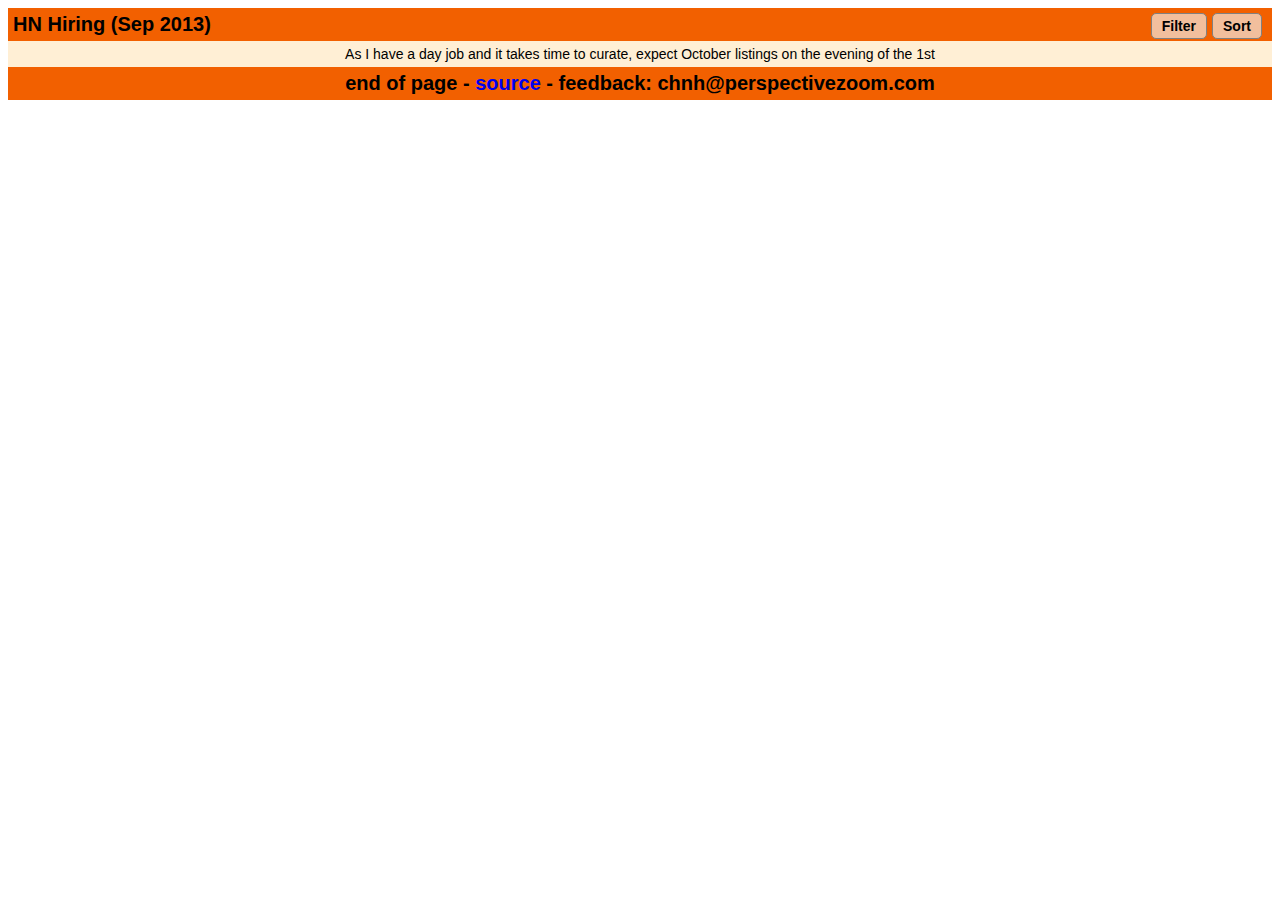
==== index.htm @ e6689cbd "expose location coords" ====
<!DOCTYPE html>
<html>
  <head>
    <meta charset="utf-8">
    <meta name="viewport" content="width=device-width, initial-scale=1.0"/> 

    <title>Curated HN Who's Hiring</title>

    <link rel="stylesheet" type="text/css" href="css/normalize.2.1.3.css"/>
    <link rel="stylesheet" type="text/css" href="css/chnh.css"/>
    <script>
      (function(i,s,o,g,r,a,m){i['GoogleAnalyticsObject']=r;i[r]=i[r]||function(){
      (i[r].q=i[r].q||[]).push(arguments)},i[r].l=1*new Date();a=s.createElement(o),
      m=s.getElementsByTagName(o)[0];a.async=1;a.src=g;m.parentNode.insertBefore(a,m)
      })(window,document,'script','//www.google-analytics.com/analytics.js','ga');

      ga('create', 'UA-43707449-1', 'curatedhnhiring.com');
      ga('send', 'pageview');
    </script>
    <script type="text/javascript">
      (function(e,b){if(!b.__SV){var a,f,i,g;window.mixpanel=b;a=e.createElement("script");a.type="text/javascript";a.async=!0;a.src=("https:"===e.location.protocol?"https:":"http:")+'//cdn.mxpnl.com/libs/mixpanel-2.2.min.js';f=e.getElementsByTagName("script")[0];f.parentNode.insertBefore(a,f);b._i=[];b.init=function(a,e,d){function f(b,h){var a=h.split(".");2==a.length&&(b=b[a[0]],h=a[1]);b[h]=function(){b.push([h].concat(Array.prototype.slice.call(arguments,0)))}}var c=b;"undefined"!==typeof d?c=b[d]=[]:d="mixpanel";c.people=c.people||[];c.toString=function(b){var a="mixpanel";"mixpanel"!==d&&(a+="."+d);b||(a+=" (stub)");return a};c.people.toString=function(){return c.toString(1)+".people (stub)"};i="disable track track_pageview track_links track_forms register register_once alias unregister identify name_tag set_config people.set people.set_once people.increment people.append people.track_charge people.clear_charges people.delete_user".split(" ");for(g=0;g<i.length;g++)f(c,i[g]); b._i.push([a,e,d])};b.__SV=1.2}})(document,window.mixpanel||[]); mixpanel.init("2c88af128ecce9e6476057eb3ec7a0d7");
    </script>
  </head>
  <body>
    <div class="nav">
      <div data-vent="toggle-sort" class="button vent">Sort</div>
      <div data-vent="toggle-filter" class="button vent">Filter</div>
      <div class="title">HN Hiring (Sep 2013)</div>
    </div>
    <div class="site-notice">As I have a day job and it takes time to curate, expect October listings on the evening of the 1st</div>
    <div class="sorts hidden">
      <span class="sort button on">Points</span>
      <span class="sort button">Recently Added</span>
      <span class="sort button location">Location</span>
      <span class="coords lat">Lat: <input></input></span>
      <span class="coords long">Long: <input></input></span>
    </div>
    <div class="filters hidden">
      <span class="regex-container">
        Regex: /
        <input class="regex" />
        /i
      </span>
    </div>
    <div class="entries"></div>
    <div class="footer">
      end of page -
      <a href="https://github.com/perspectivezoom/curated-hn-hiring">source</a>
      - feedback: chnh@perspectivezoom.com
    </div>
  </body>

  <script type="text/javascript">
    window.chnh = {};
  </script>

  <script src="data/2013-09.js"></script>
  <script src="js/lib/geolib.1.3.1.min.js"></script>
  <script src="js/lib/zepto.1.0.min.js"></script>
  <script src="js/lib/underscore.1.5.1.min.js"></script>
  <script src="js/lib/backbone.1.0.0.min.js"></script>
  <script src="js/chnh.js"></script>
  <script type="text/javascript">
    window.chnh.init();
  </script>
<html>
---- css/chnh.css ----
body {
  height: 100%;
  font-family: 'Source Sans Pro', Helvetica Neue, Segoe UI, trebuchet MS, Arial, sans-serif;
  font-size: 14px;
  -webkit-font-smoothing: antialiased;
}

ul {
  margin: 0;
  padding: 5px 0 0 0;
  list-style: none;
}

.hidden {
  display: none;
}

.nav, .footer {
  padding: 5px;
  background-color: #F26000;
}

.nav .title {
  font-size: 20px;
  font-weight: bold;
}

.footer {
  font-size: 20px;
  font-weight: bold;
  text-align: center;
}

.footer a {
  text-decoration: none;
}

.site-notice {
  background-color: papayawhip;
  text-align: center;
  padding: 5px;
}

.button {
  display: inline-block;
  padding: 4px 10px;
  margin: 0 5px 5px 0;
  border: 1px solid gray;
  border-radius: 5px;
  font-weight: bold;
  cursor: pointer;
}

.vent.button {
  float: right;
  background-color: #F2BF9D;
}

.coords input {
  width: 90px;
}

.filters, .sorts {
  padding: 10px 10px 5px 10px;
  background-color: #EEEEEE;
}

.button.on {
  background-color: PaleGreen;
}

.button.off {
  background-color: Crimson;
}

.entry-details {
  padding: 15px;
  border-bottom: 1px solid gray;
  position: relative;
  overflow: hidden;
  height: 100px;
}

.gradient-mask {
  z-index: 10;
  position: absolute;
  top: 0;
  left: 0;
  height: 130px;
  width: 100%;
  background: linear-gradient(to bottom,rgba(255,255,255,0) 0%,rgba(255,255,255,1) 99%);
}
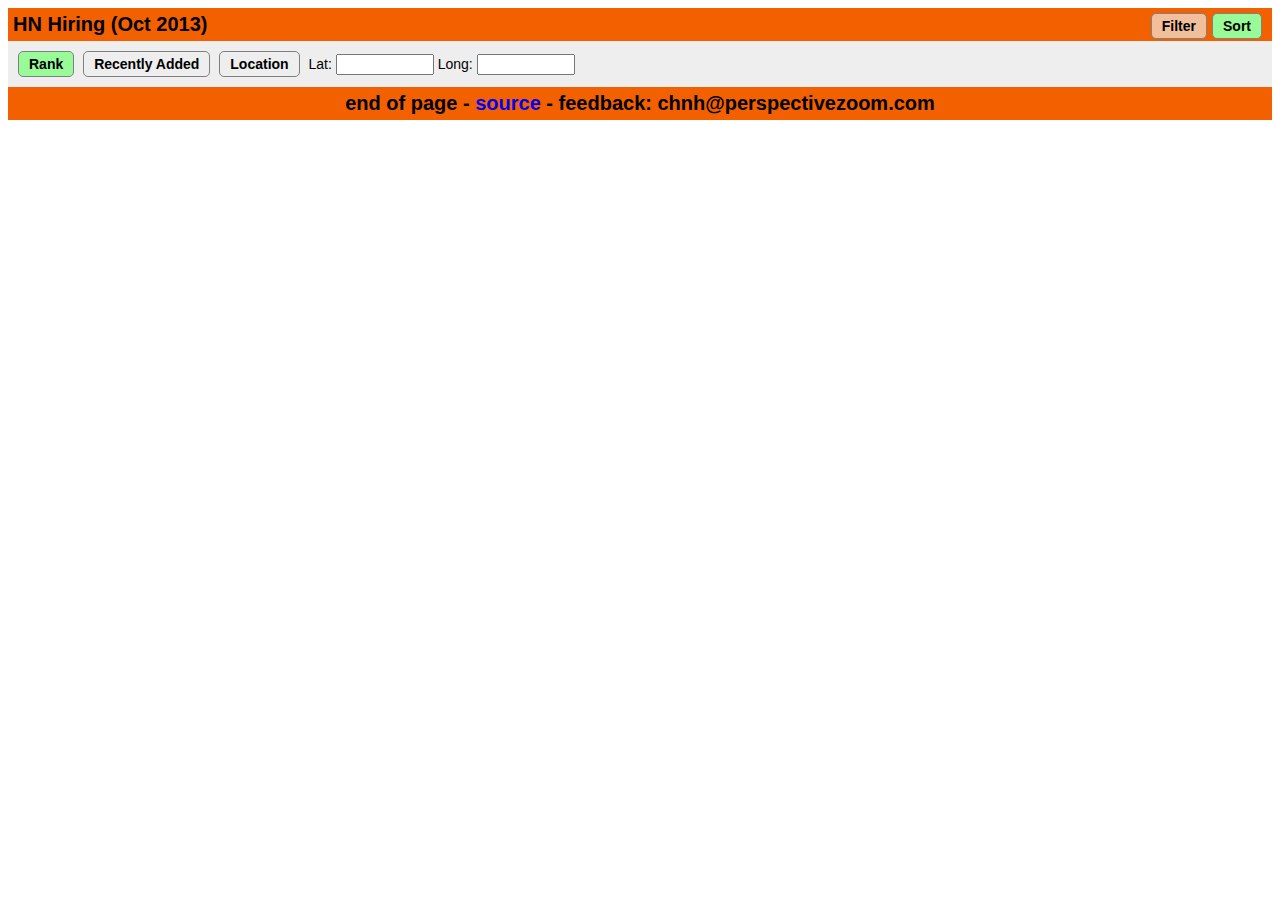
==== commit e70f23ae: "Fix tag validation, closing HTML and self-closing INPUT" ====
--- a/index.htm
+++ b/index.htm
@@ -8,32 +8,24 @@
 
     <link rel="stylesheet" type="text/css" href="css/normalize.2.1.3.css"/>
     <link rel="stylesheet" type="text/css" href="css/chnh.css"/>
-    <script>
-      (function(i,s,o,g,r,a,m){i['GoogleAnalyticsObject']=r;i[r]=i[r]||function(){
-      (i[r].q=i[r].q||[]).push(arguments)},i[r].l=1*new Date();a=s.createElement(o),
-      m=s.getElementsByTagName(o)[0];a.async=1;a.src=g;m.parentNode.insertBefore(a,m)
-      })(window,document,'script','//www.google-analytics.com/analytics.js','ga');
-
-      ga('create', 'UA-43707449-1', 'curatedhnhiring.com');
-      ga('send', 'pageview');
-    </script>
     <script type="text/javascript">
-      (function(e,b){if(!b.__SV){var a,f,i,g;window.mixpanel=b;a=e.createElement("script");a.type="text/javascript";a.async=!0;a.src=("https:"===e.location.protocol?"https:":"http:")+'//cdn.mxpnl.com/libs/mixpanel-2.2.min.js';f=e.getElementsByTagName("script")[0];f.parentNode.insertBefore(a,f);b._i=[];b.init=function(a,e,d){function f(b,h){var a=h.split(".");2==a.length&&(b=b[a[0]],h=a[1]);b[h]=function(){b.push([h].concat(Array.prototype.slice.call(arguments,0)))}}var c=b;"undefined"!==typeof d?c=b[d]=[]:d="mixpanel";c.people=c.people||[];c.toString=function(b){var a="mixpanel";"mixpanel"!==d&&(a+="."+d);b||(a+=" (stub)");return a};c.people.toString=function(){return c.toString(1)+".people (stub)"};i="disable track track_pageview track_links track_forms register register_once alias unregister identify name_tag set_config people.set people.set_once people.increment people.append people.track_charge people.clear_charges people.delete_user".split(" ");for(g=0;g<i.length;g++)f(c,i[g]); b._i.push([a,e,d])};b.__SV=1.2}})(document,window.mixpanel||[]); mixpanel.init("2c88af128ecce9e6476057eb3ec7a0d7");
+      var analytics=analytics||[];(function(){var e=["identify","track","trackLink","trackForm","trackClick","trackSubmit","page","pageview","ab","alias","ready","group"],t=function(e){return function(){analytics.push([e].concat(Array.prototype.slice.call(arguments,0)))}};for(var n=0;n<e.length;n++)analytics[e[n]]=t(e[n])})(),analytics.load=function(e){var t=document.createElement("script");t.type="text/javascript",t.async=!0,t.src=("https:"===document.location.protocol?"https://":"http://")+"d2dq2ahtl5zl1z.cloudfront.net/analytics.js/v1/"+e+"/analytics.min.js";var n=document.getElementsByTagName("script")[0];n.parentNode.insertBefore(t,n)};
+      analytics.load("s6gzyzd61r");
     </script>
   </head>
   <body>
     <div class="nav">
-      <div data-vent="toggle-sort" class="button vent">Sort</div>
+      <div data-vent="toggle-sort" class="button vent on">Sort</div>
       <div data-vent="toggle-filter" class="button vent">Filter</div>
-      <div class="title">HN Hiring (Sep 2013)</div>
+      <div class="title">HN Hiring (Oct 2013)</div>
     </div>
-    <div class="site-notice">As I have a day job and it takes time to curate, expect October listings on the evening of the 1st</div>
-    <div class="sorts hidden">
-      <span class="sort button on">Points</span>
+    <div class="site-notice hidden">As I have a day job and it takes time to curate, expect October listings on the evening of the 1st</div>
+    <div class="sorts">
+      <span class="sort button on">Rank</span>
       <span class="sort button">Recently Added</span>
       <span class="sort button location">Location</span>
-      <span class="coords lat">Lat: <input></input></span>
-      <span class="coords long">Long: <input></input></span>
+      <span class="coords lat">Lat: <input /></span>
+      <span class="coords long">Long: <input /></span>
     </div>
     <div class="filters hidden">
       <span class="regex-container">
@@ -54,13 +46,14 @@
     window.chnh = {};
   </script>
 
-  <script src="data/2013-09.js"></script>
+  <script src="data/2013-10.js"></script>
   <script src="js/lib/geolib.1.3.1.min.js"></script>
   <script src="js/lib/zepto.1.0.min.js"></script>
   <script src="js/lib/underscore.1.5.1.min.js"></script>
   <script src="js/lib/backbone.1.0.0.min.js"></script>
   <script src="js/chnh.js"></script>
+
   <script type="text/javascript">
     window.chnh.init();
   </script>
-<html>+</html>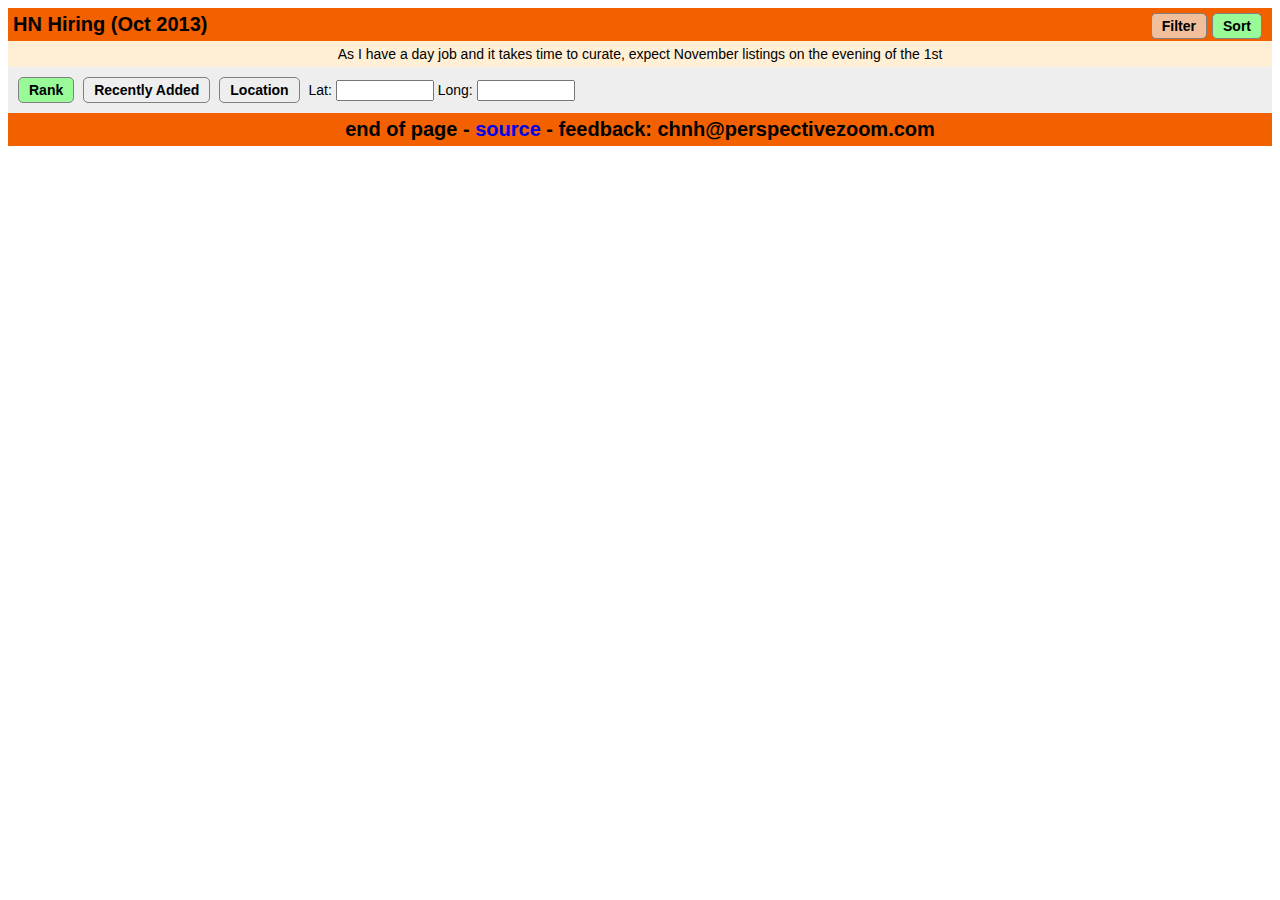
==== commit 18393f38: "add status banner" ====
--- a/index.htm
+++ b/index.htm
@@ -19,13 +19,13 @@
       <div data-vent="toggle-filter" class="button vent">Filter</div>
       <div class="title">HN Hiring (Oct 2013)</div>
     </div>
-    <div class="site-notice hidden">As I have a day job and it takes time to curate, expect October listings on the evening of the 1st</div>
+    <div class="site-notice">As I have a day job and it takes time to curate, expect November listings on the evening of the 1st</div>
     <div class="sorts">
       <span class="sort button on">Rank</span>
       <span class="sort button">Recently Added</span>
       <span class="sort button location">Location</span>
-      <span class="coords lat">Lat: <input /></span>
-      <span class="coords long">Long: <input /></span>
+      <span class="coords lat">Lat: <input></input></span>
+      <span class="coords long">Long: <input></input></span>
     </div>
     <div class="filters hidden">
       <span class="regex-container">
@@ -46,7 +46,6 @@
     window.chnh = {};
   </script>
 
-  <script src="data/2013-10.js"></script>
   <script src="js/lib/geolib.1.3.1.min.js"></script>
   <script src="js/lib/zepto.1.0.min.js"></script>
   <script src="js/lib/underscore.1.5.1.min.js"></script>
@@ -56,4 +55,4 @@
   <script type="text/javascript">
     window.chnh.init();
   </script>
-</html>+<html>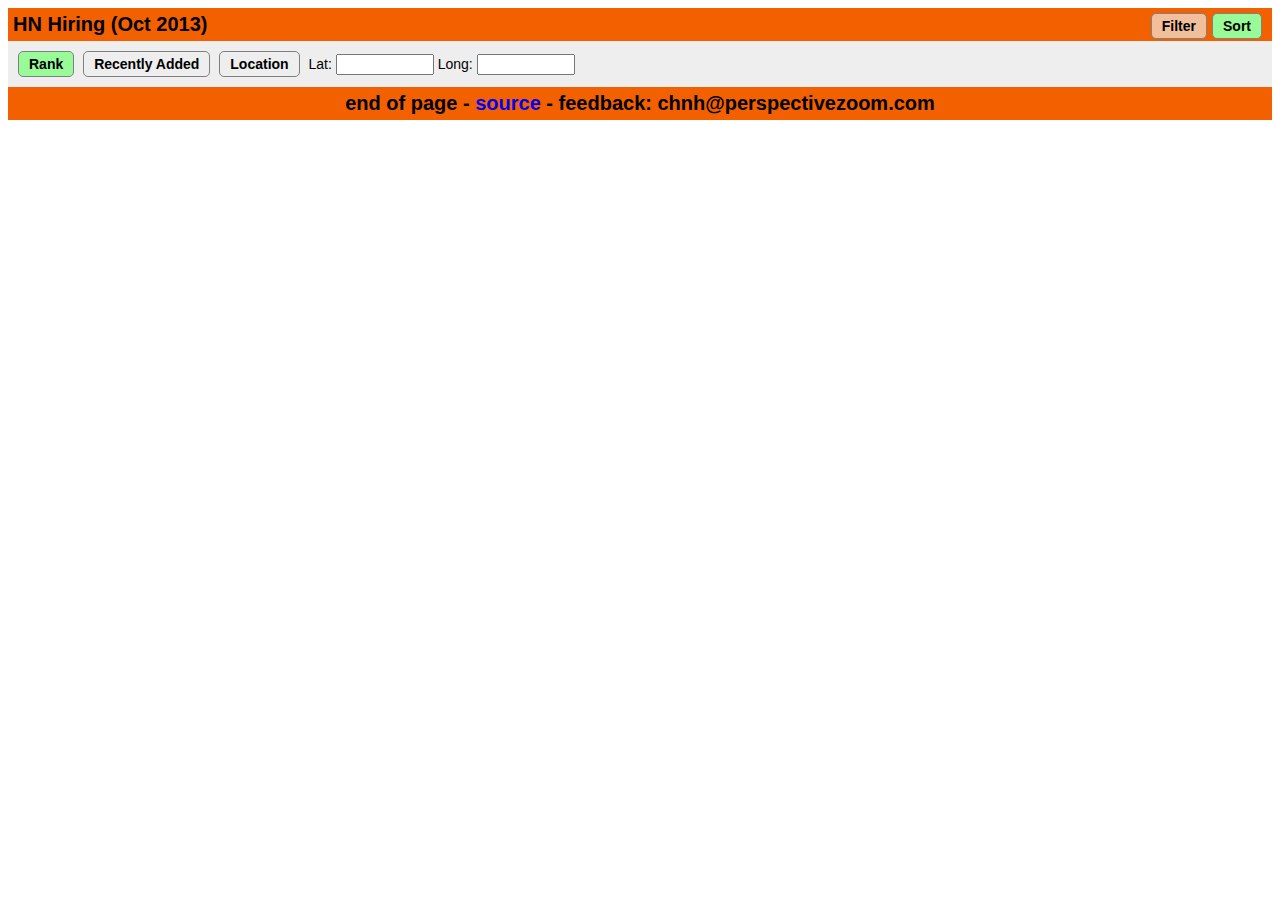
==== commit 4e69500b: "November data" ====
--- a/index.htm
+++ b/index.htm
@@ -19,7 +19,7 @@
       <div data-vent="toggle-filter" class="button vent">Filter</div>
       <div class="title">HN Hiring (Oct 2013)</div>
     </div>
-    <div class="site-notice">As I have a day job and it takes time to curate, expect November listings on the evening of the 1st</div>
+    <div class="site-notice hidden">As I have a day job and it takes time to curate, expect November listings on the evening of the 1st</div>
     <div class="sorts">
       <span class="sort button on">Rank</span>
       <span class="sort button">Recently Added</span>
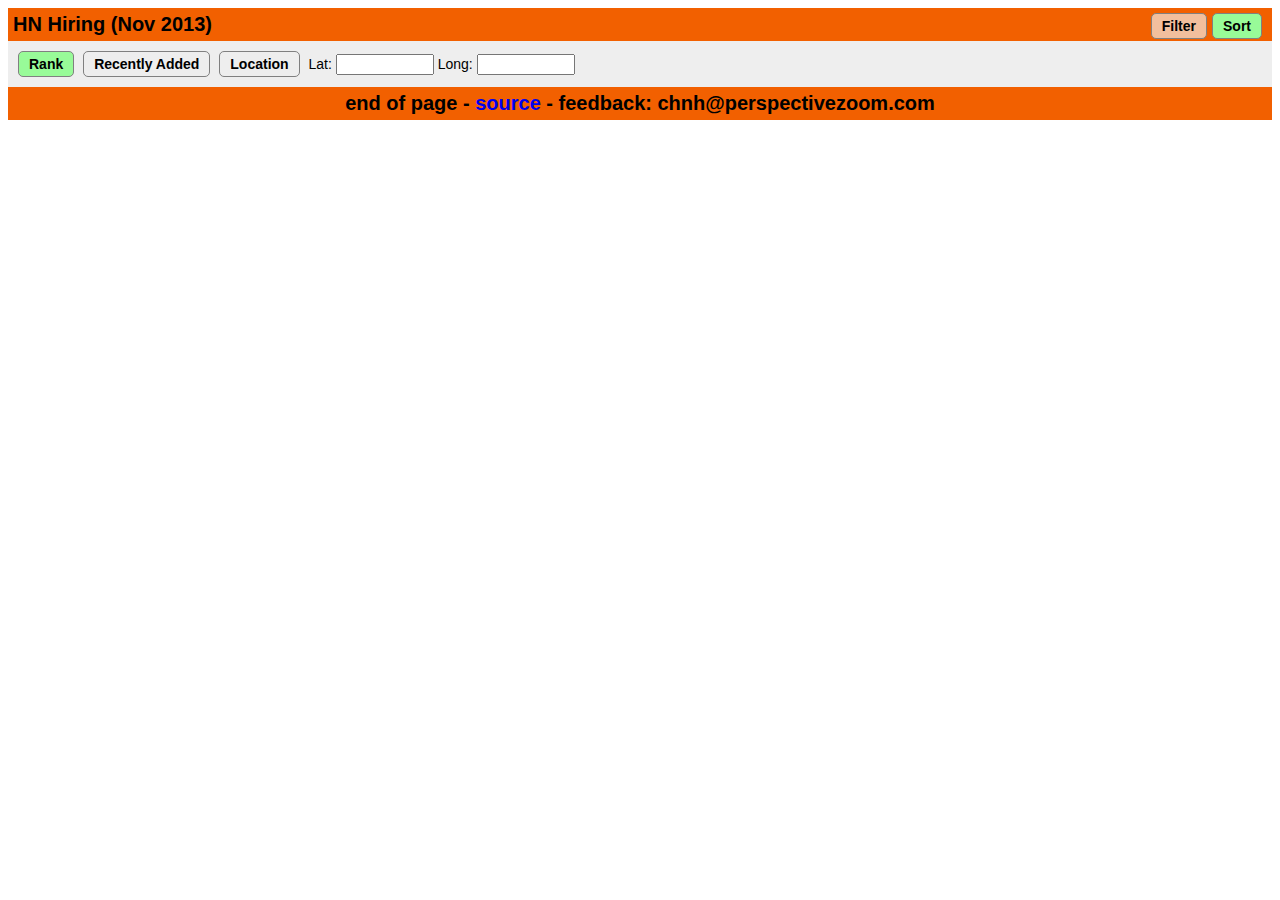
==== commit 693aab44: "update title" ====
--- a/index.htm
+++ b/index.htm
@@ -17,7 +17,7 @@
     <div class="nav">
       <div data-vent="toggle-sort" class="button vent on">Sort</div>
       <div data-vent="toggle-filter" class="button vent">Filter</div>
-      <div class="title">HN Hiring (Oct 2013)</div>
+      <div class="title">HN Hiring (Nov 2013)</div>
     </div>
     <div class="site-notice hidden">As I have a day job and it takes time to curate, expect November listings on the evening of the 1st</div>
     <div class="sorts">
